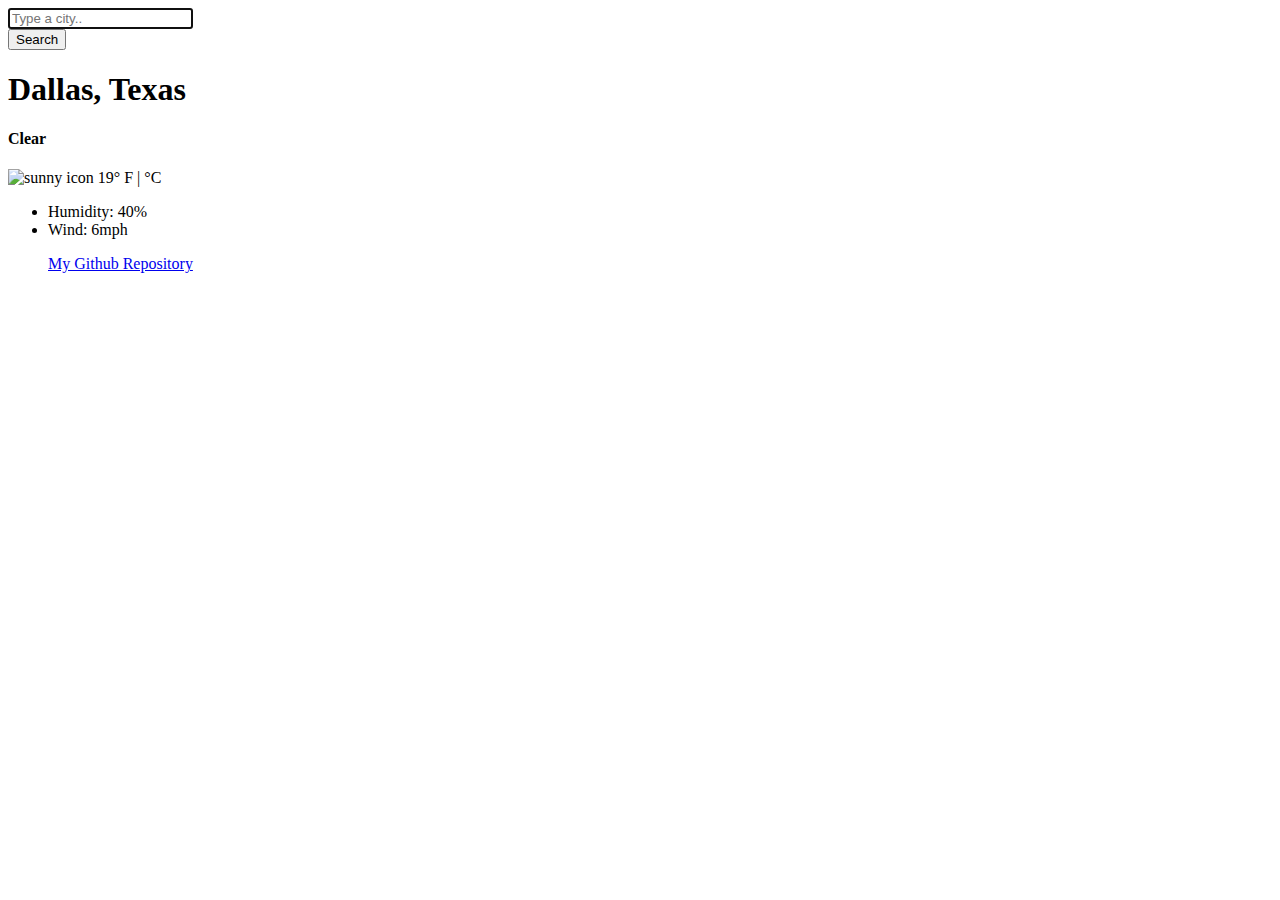
==== index.html @ e350fe2f "Updated name" ====
<!DOCTYPE html>
<html lang="en">
<head>
    <meta charset="UTF-8">
    <meta http-equiv="X-UA-Compatible" content="IE=edge">
    <meta name="viewport" content="width=device-width, initial-scale=1.0">
    <title> Weather App That Works</title>
    <link rel="stylesheet" href="src/styles.css" />

     <link
      href="https://cdn.jsdelivr.net/npm/bootstrap@5.1.3/dist/css/bootstrap.min.css"
      rel="stylesheet"
      integrity="sha384-1BmE4kWBq78iYhFldvKuhfTAU6auU8tT94WrHftjDbrCEXSU1oBoqyl2QvZ6jIW3"
      crossorigin="anonymous"
    />
    <script src="https://unpkg.com/axios/dist/axios.min.js"></script>
</head>
 <script src="script.js"></script>
<body>
     <body>
    
    <div class="container">
      <div class="weather-app">
        <form class="search-form" id="search-form">
          <div class="row">
            <div class="col-9">
              <input
                type="search"
                placeholder="Type a city.."
                autofocus="on"
                autocomplete="off"
                id="cityInput"
                class="form-control shadow-sm"
              />
            </div>
            <div class="col-3">
              <input
                type="submit"
                value="Search"
                class="form-control btn btn-primary shadow-sm"
              />
            </div>
          </div>
        </form>
        <h1 id="city">
          Dallas, Texas
        </h1>
        <h2 id="date"></h2>
        <h3 id="description"></h3>
        <h4>Clear</h4>
        <div class="row">
          <div class="col-6">
            <img
              src="https://ssl.gstatic.com/onebox/weather/64/sunny.png"
              alt="sunny icon"
            />
            <span class="temperature"> 19° </span>
            F | °C <a href="#"></a>
          </div>
          <div class="col-6">
            <ul>
              <li>Humidity: <span id="humidity">40</span>%</li>
              <li>Wind: <span id="wind">6</span>mph</li>
            </ul>
            <ul>
                 <a href="https://github.com/SheryleNsangolo/WeatherApp3.git"> My Github Repository</a>
          </ul>
          </div>
        </div>
      </div>
   
    </div>
  </body>
</html>
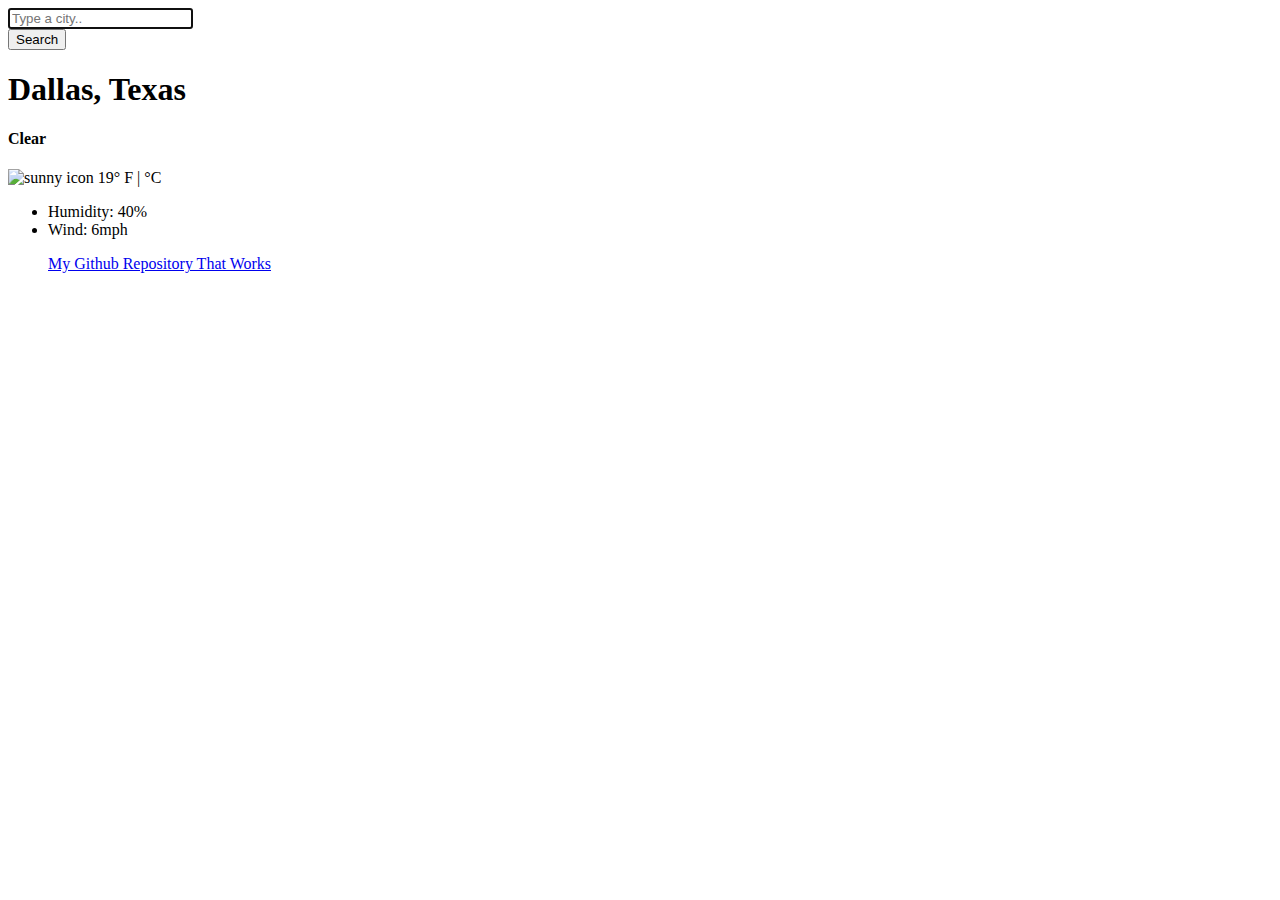
==== commit d0223128: "Edited Link title" ====
--- a/index.html
+++ b/index.html
@@ -63,7 +63,7 @@
               <li>Wind: <span id="wind">6</span>mph</li>
             </ul>
             <ul>
-                 <a href="https://github.com/SheryleNsangolo/WeatherApp3.git"> My Github Repository</a>
+                 <a href="https://github.com/SheryleNsangolo/WeatherApp3.git"> My Github Repository That Works</a>
           </ul>
           </div>
         </div>
